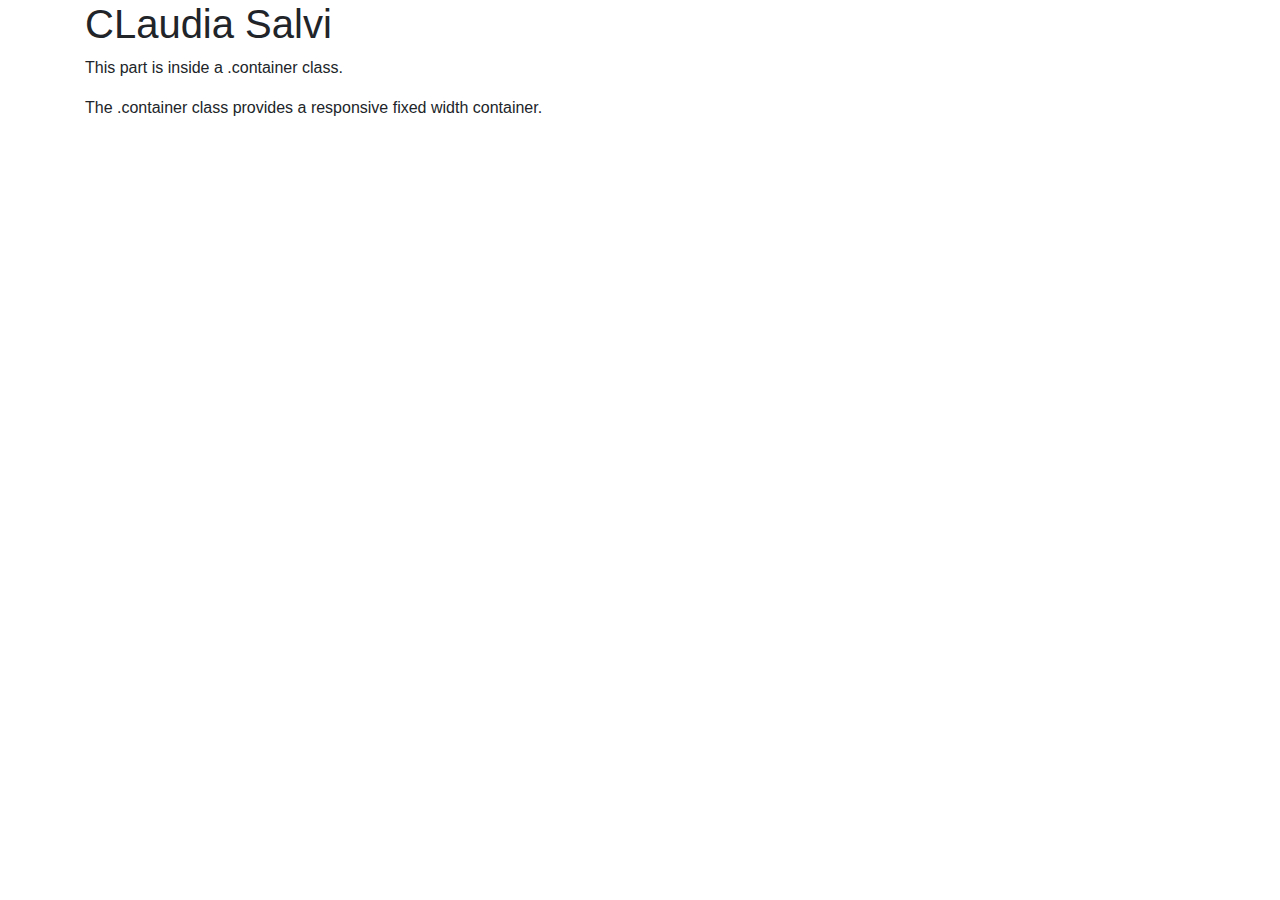
==== accueil.html @ 85732213 "test" ====
<!DOCTYPE html>
<html lang="en">

  <head>
    <meta charset="utf-8">
    <title>Claudia Salvi</title>
    <meta name="viewport" content="width=device-width, initial-scale=1">
    <link rel="stylesheet" href="https://maxcdn.bootstrapcdn.com/bootstrap/4.0.0/css/bootstrap.min.css">
    <script src="https://ajax.googleapis.com/ajax/libs/jquery/3.3.1/jquery.min.js"></script>
    <script src="https://cdnjs.cloudflare.com/ajax/libs/popper.js/1.12.9/umd/popper.min.js"></script>
    <script src="https://maxcdn.bootstrapcdn.com/bootstrap/4.0.0/js/bootstrap.min.js"></script>
  </head>

  <body>

    <div class="container">
      <h1>CLaudia Salvi</h1>
      <p>This part is inside a .container class.</p>
      <p>The .container class provides a responsive fixed width container.</p>
    </div>

  </body>

</html>
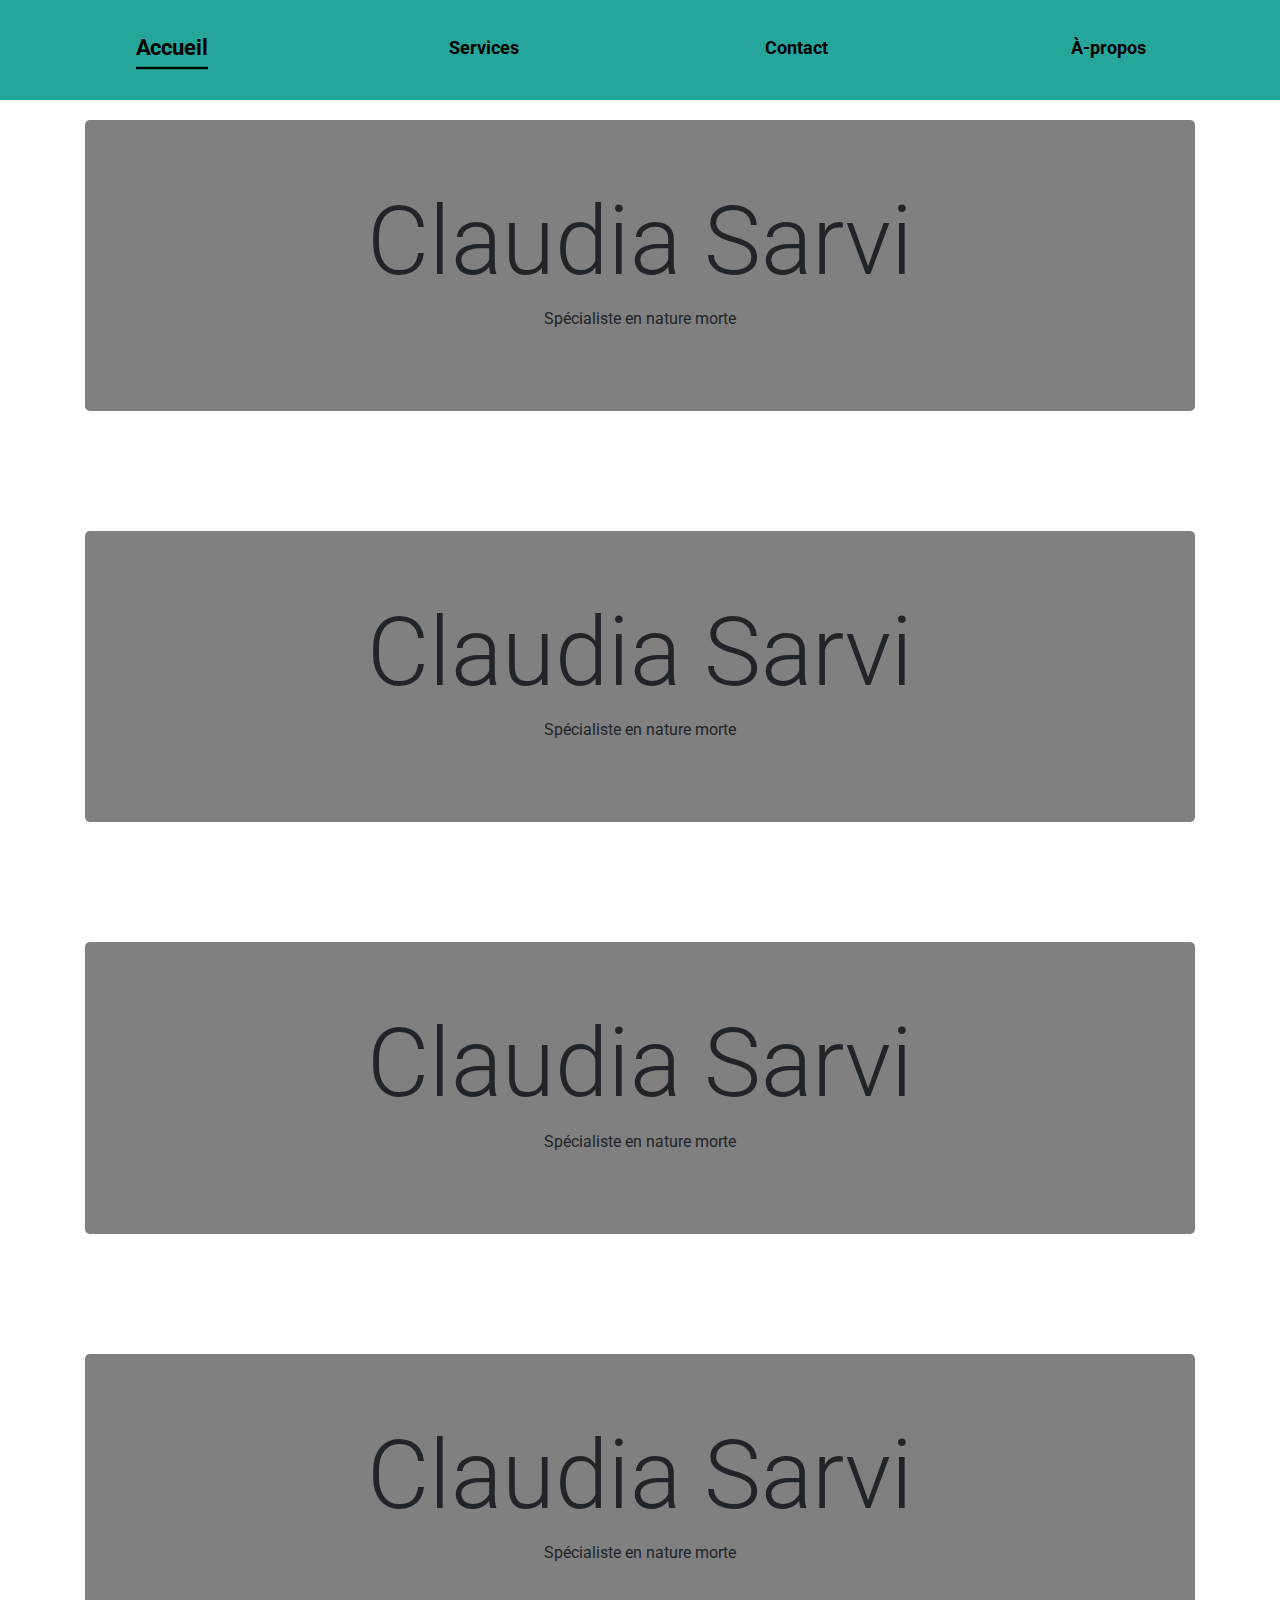
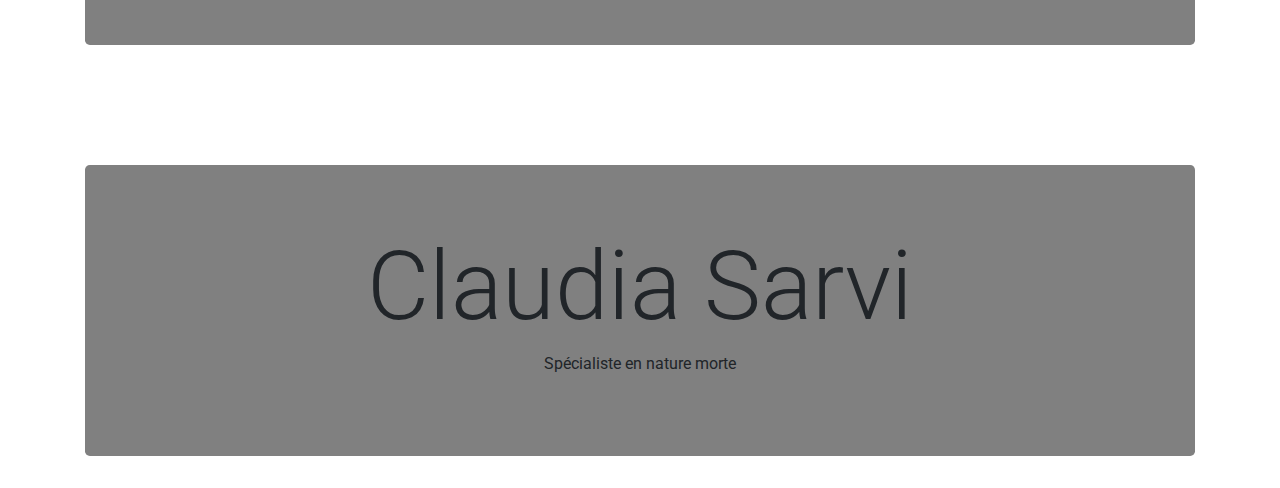
==== commit f0fa9e83: "là c'est bueno" ====
--- a/accueil.html
+++ b/accueil.html
@@ -6,19 +6,50 @@
     <title>Claudia Salvi</title>
     <meta name="viewport" content="width=device-width, initial-scale=1">
     <link rel="stylesheet" href="https://maxcdn.bootstrapcdn.com/bootstrap/4.0.0/css/bootstrap.min.css">
+    <link rel="stylesheet" href="css/accueil.css" />
     <script src="https://ajax.googleapis.com/ajax/libs/jquery/3.3.1/jquery.min.js"></script>
     <script src="https://cdnjs.cloudflare.com/ajax/libs/popper.js/1.12.9/umd/popper.min.js"></script>
     <script src="https://maxcdn.bootstrapcdn.com/bootstrap/4.0.0/js/bootstrap.min.js"></script>
+    <script src="js/accueil.js"></script>
   </head>
 
   <body>
+    <div class="container-fluid">
+        <div class="row">
+          <nav class=" container-fluid navbar navbar-expand-sm navbar-dark fixed-top">
+            <div class="col-sm-3"><a class="link" href="#acc" onclick="openCate(event)" id="defaultOpen">Accueil</a></div>
+            <div class="col-sm-3"><a class="link" href="#ser" onclick="openCate(event)">Services</a></div>
+            <div class="col-sm-3"><a class="link" href="#con" onclick="openCate(event)">Contact</a></div>
+            <div class="col-sm-3"><a class="link" href="#pro" onclick="openCate(event)">À-propos</a></div>
+          </nav>
+        </div>
+    </div>
 
     <div class="container">
-      <h1>CLaudia Salvi</h1>
-      <p>This part is inside a .container class.</p>
-      <p>The .container class provides a responsive fixed width container.</p>
+      <div class="jumbotron col-sm-12">
+          <h1 class="display-1">Claudia Sarvi</h1>
+          <p>Spécialiste en nature morte</p>
+      </div>
+      <div class="jumbotron col-sm-12">
+          <h1 class="display-1">Claudia Sarvi</h1>
+          <p>Spécialiste en nature morte</p>
+      </div>
+      <div class="jumbotron col-sm-12">
+          <h1 class="display-1">Claudia Sarvi</h1>
+          <p>Spécialiste en nature morte</p>
+      </div>
+      <div class="jumbotron col-sm-12">
+          <h1 class="display-1">Claudia Sarvi</h1>
+          <p>Spécialiste en nature morte</p>
+      </div>
+      <div class="jumbotron col-sm-12">
+          <h1 class="display-1">Claudia Sarvi</h1>
+          <p>Spécialiste en nature morte</p>
+      </div>
     </div>
 
   </body>
-
+  <script>
+    document.getElementById("defaultOpen").click();
+  </script>
 </html>
--- a/css/accueil.css
+++ b/css/accueil.css
@@ -0,0 +1,65 @@
+@import url('https://fonts.googleapis.com/css?family=Lato:300,400,700|Roboto:300,400,700,900');
+html{
+  font-family: 'Roboto';
+}
+
+nav
+{
+  height: 100px;
+  padding: 50px;
+  /*border-radius: 0px 0px 5px 5px;*/
+  justify-content: center;
+  align-items: center;
+  background-color: #26A69A;
+}
+.col-sm-3 {
+    display: flex;
+    justify-content: center;
+}
+
+div .link
+{
+  text-decoration: none;
+  color: black;
+  font-weight: 700;
+}
+div .link:hover
+{
+  text-decoration: none;
+  color: black;
+}
+@media screen and (min-width: 850px)
+{
+  div .link
+  {
+    transform:scale(1);
+    transition: transform 0.2s  ease-in-out;
+    font-size: 18px;
+    padding-bottom:5px;
+  }
+
+  div .link:hover
+  {
+    transform:scale(1.2);
+    border-bottom:solid 2px black;
+    padding-bottom:3px;
+  }
+  div .link.active{
+    transform:scale(1.2);
+    border-bottom:solid 2px black;
+    padding-bottom:3px;
+  }
+}
+
+div .jumbotron
+{
+  background-color: grey;
+  margin-top: 120px;
+}
+
+div .jumbotron h1,p
+{
+  display: flex;
+  justify-content: center;
+  align-items: center;
+}
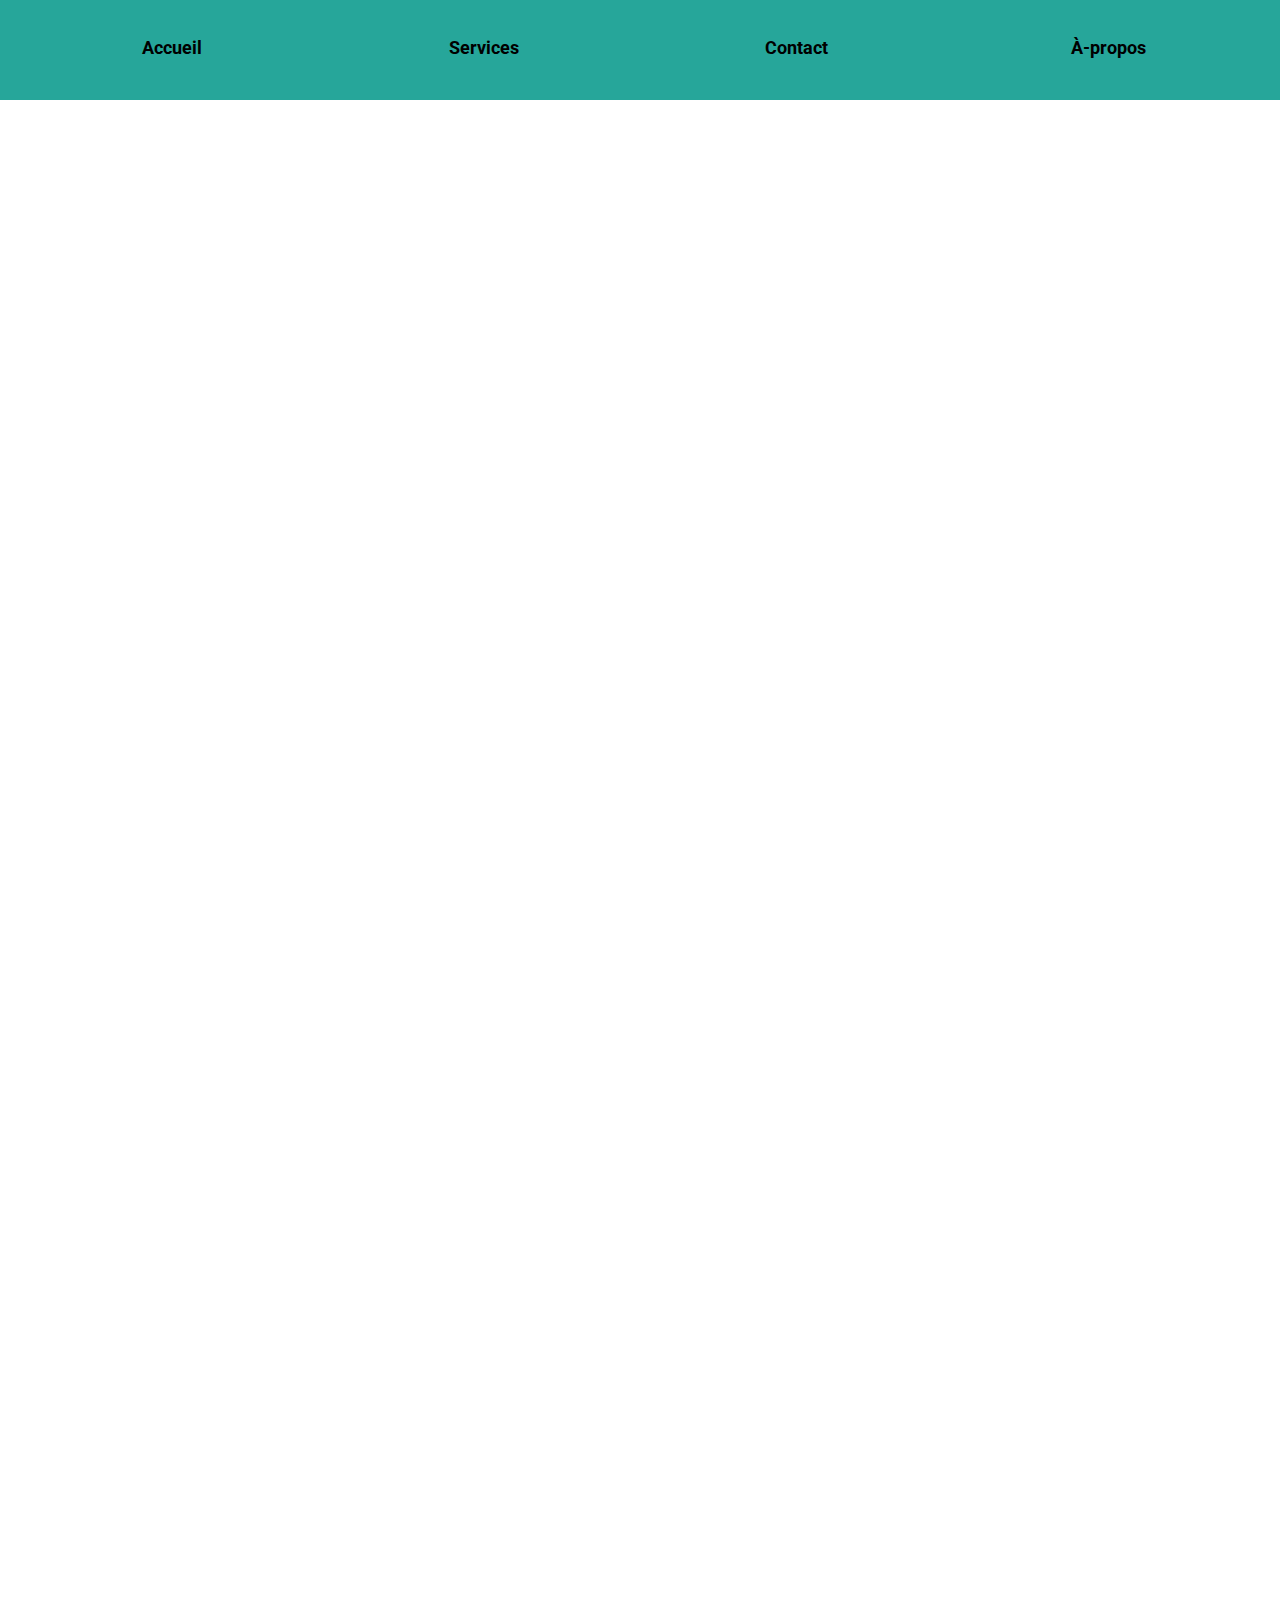
==== commit bbeeab4c: "J'ai rajouté des effets d'apparition/disparition pour les blocs" ====
--- a/accueil.html
+++ b/accueil.html
@@ -26,23 +26,23 @@
     </div>
 
     <div class="container">
-      <div class="jumbotron col-sm-12">
+      <div class="fade jumbotron col-sm-12">
           <h1 class="display-1">Claudia Sarvi</h1>
           <p>Spécialiste en nature morte</p>
       </div>
-      <div class="jumbotron col-sm-12">
+      <div class="fade jumbotron col-sm-12">
           <h1 class="display-1">Claudia Sarvi</h1>
           <p>Spécialiste en nature morte</p>
       </div>
-      <div class="jumbotron col-sm-12">
+      <div class="fade jumbotron col-sm-12">
           <h1 class="display-1">Claudia Sarvi</h1>
           <p>Spécialiste en nature morte</p>
       </div>
-      <div class="jumbotron col-sm-12">
+      <div class=" fade jumbotron col-sm-12">
           <h1 class="display-1">Claudia Sarvi</h1>
           <p>Spécialiste en nature morte</p>
       </div>
-      <div class="jumbotron col-sm-12">
+      <div class="fade jumbotron col-sm-12">
           <h1 class="display-1">Claudia Sarvi</h1>
           <p>Spécialiste en nature morte</p>
       </div>
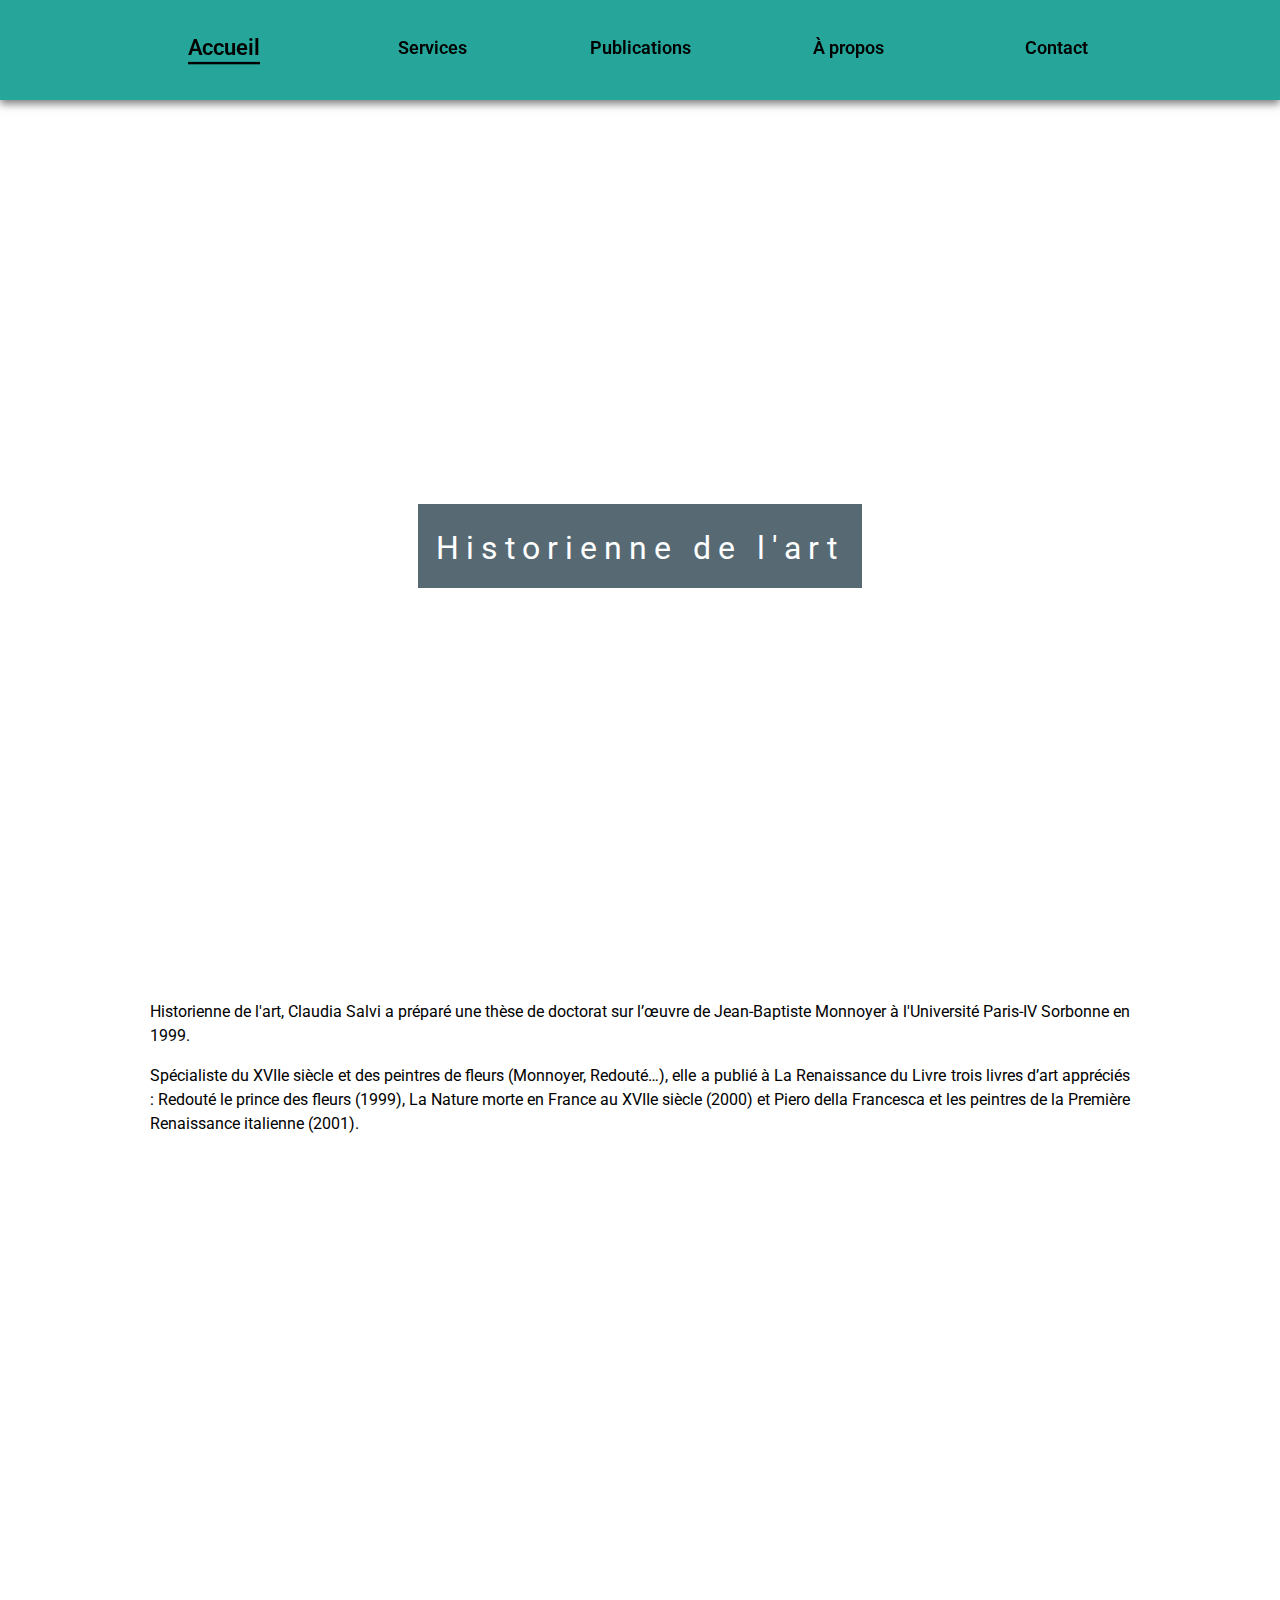
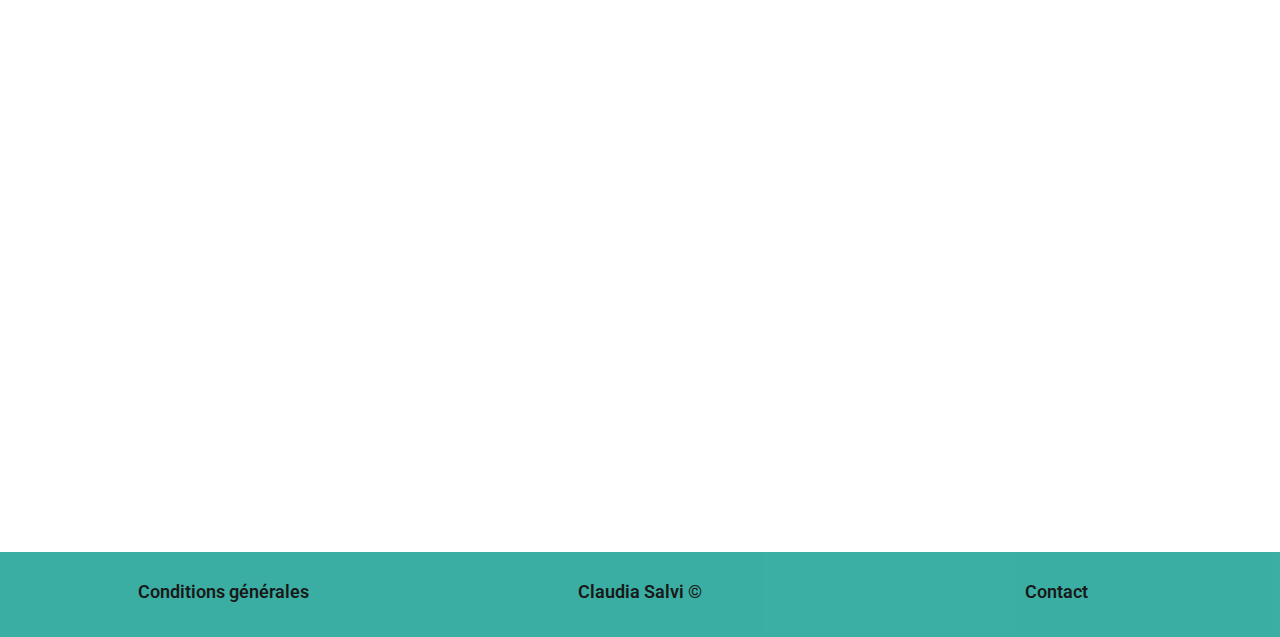
==== commit 42849b3a: "bcp de modif" ====
--- a/accueil.html
+++ b/accueil.html
@@ -13,43 +13,57 @@
     <script src="js/accueil.js"></script>
   </head>
 
-  <body>
+  <body onload="header();">
+
     <div class="container-fluid">
         <div class="row">
           <nav class=" container-fluid navbar navbar-expand-sm navbar-dark fixed-top">
-            <div class="col-sm-3"><a class="link" href="#acc" onclick="openCate(event)" id="defaultOpen">Accueil</a></div>
-            <div class="col-sm-3"><a class="link" href="#ser" onclick="openCate(event)">Services</a></div>
-            <div class="col-sm-3"><a class="link" href="#con" onclick="openCate(event)">Contact</a></div>
-            <div class="col-sm-3"><a class="link" href="#pro" onclick="openCate(event)">À-propos</a></div>
+            <div class="col-sm-1"></div>
+            <div class="col-sm-2 part" ><span class="link" onclick="openCate(event)" id="defaultOpen"><a href="accueil.html">Accueil</a></span></div>
+            <div class="col-sm-2 part" ><span class="link" onclick="openCate(event)"><a  href="#ser" >Services</a></span></div>
+            <div class="col-sm-2 part" ><span class="link" onclick="openCate(event)"><a  href="#pro" >Publications</a></span></div>
+            <div class="col-sm-2 part" ><span class="link" onclick="openCate(event)"><a  href="apropos.html" >À propos</a></span></div>
+            <div class="col-sm-2 part" ><span class="link" onclick="openCate(event)"><a  href="contact.html" >Contact</a></span></div>
+            <div class="col-sm-1 part"></div>
           </nav>
         </div>
     </div>
 
-    <div class="container">
-      <div class="fade jumbotron col-sm-12">
-          <h1 class="display-1">Claudia Sarvi</h1>
-          <p>Spécialiste en nature morte</p>
+
+    <div class="fond-1">
+      <div class="container">
+        <div class="fade jumbotron col-sm-12 debut">
+            <h1 class="display-1"><span>Claudia</span> Salvi</h1>
+            <h1 class="claudia"><small>Historienne de l'art</small></h1>
+        </div>
       </div>
-      <div class="fade jumbotron col-sm-12">
-          <h1 class="display-1">Claudia Sarvi</h1>
-          <p>Spécialiste en nature morte</p>
-      </div>
-      <div class="fade jumbotron col-sm-12">
-          <h1 class="display-1">Claudia Sarvi</h1>
-          <p>Spécialiste en nature morte</p>
-      </div>
-      <div class=" fade jumbotron col-sm-12">
-          <h1 class="display-1">Claudia Sarvi</h1>
-          <p>Spécialiste en nature morte</p>
-      </div>
-      <div class="fade jumbotron col-sm-12">
-          <h1 class="display-1">Claudia Sarvi</h1>
-          <p>Spécialiste en nature morte</p>
+    </div>
+
+    <div class="container milieu">
+      <p>Historienne de l'art, Claudia Salvi a préparé une thèse de doctorat sur
+        l’œuvre de Jean-Baptiste Monnoyer à l'Université Paris-IV Sorbonne en 1999.</p>
+      <p>Spécialiste du XVIIe siècle et des peintres de fleurs (Monnoyer, Redouté…),
+        elle a publié à La Renaissance du Livre trois livres d’art appréciés :
+        Redouté le prince des fleurs (1999), La Nature morte en France au XVIIe siècle (2000) et
+        Piero della Francesca et les peintres de la Première Renaissance italienne (2001).</p>
+    </div>
+
+    <div class="fond-2">
+
+    </div>
+
+    <div class="container-fluid footer">
+      <div class="row bas">
+
+        <div class="col-sm-4 part"><a class="link" href="#con">Conditions générales</a></div>
+        <div class="col-sm-4 part"><a class="link" href="#con">Claudia Salvi ©</a></div>
+        <div class="col-sm-4 part"><a class="link" href="contact.html">Contact</a></div>
+
       </div>
     </div>
 
   </body>
-  <script>
-    document.getElementById("defaultOpen").click();
-  </script>
+
+
+
 </html>
--- a/css/accueil.css
+++ b/css/accueil.css
@@ -1,32 +1,68 @@
-@import url('https://fonts.googleapis.com/css?family=Lato:300,400,700|Roboto:300,400,700,900');
+@import url('https://fonts.googleapis.com/css?family=Roboto:100,200,300,400,700|Roboto:300,400,700');
+@import url('https://fonts.googleapis.com/css?family=Raleway:300,400,500,600,700,800');
 html{
   font-family: 'Roboto';
 }
 
+body{
+  margin: 0px;
+  padding: 0px;
+  outline: 0px;
+  display: flex;
+  min-height: 100vh;
+  flex-direction: column;
+}
+#corps{
+  flex: 1;
+}
+.footer{
+  height: 85px;
+  display: flex;
+  background-color: #26A69A;
+  opacity: 0.9;
+  margin-bottom: 0;
+  padding-bottom: 0;
+  justify-content: space-between;
+  align-items: center;
+  line-height: 1;
+}
+.bas{
+  width: 100%;
+  margin: auto;
+}
 nav
 {
   height: 100px;
   padding: 50px;
-  /*border-radius: 0px 0px 5px 5px;*/
   justify-content: center;
   align-items: center;
   background-color: #26A69A;
+  line-height: 1;
+  box-shadow: 0 4px 8px 0 rgba(0, 0, 0, 0.5);
 }
-.col-sm-3 {
+.part{
     display: flex;
     justify-content: center;
 }
 
-div .link
+div a
 {
   text-decoration: none;
   color: black;
-  font-weight: 700;
+  font-weight: 600;
 }
-div .link:hover
+div a:hover
 {
   text-decoration: none;
   color: black;
+}
+@media screen and (max-width: 575px){
+  div .link{
+    padding: 3px;
+  }
+  nav{
+    height: auto;
+  }
 }
 @media screen and (min-width: 850px)
 {
@@ -37,7 +73,9 @@
     font-size: 18px;
     padding-bottom:5px;
   }
-
+  h5{
+    font-size: 18px;
+  }
   div .link:hover
   {
     transform:scale(1.2);
@@ -51,15 +89,63 @@
   }
 }
 
-div .jumbotron
+.debut
 {
-  background-color: grey;
-  margin-top: 120px;
+  background-color: rgba(0,0,0,0);
+  margin-top: 100px;
+  display: flex;
+  flex-direction: column;
+  justify-content: center;
+  align-items: center;
+  color: white;
+  font-family: 'Roboto';
+}
+.milieu{
+  color: black;
+  background-color:white;
+  text-align:center;
+  padding:100px 80px;
+  text-align: justify;
+}
+.claudia{
+  background-color: rgba(69,90,100 ,0.9);
+  margin: 0;
+  padding: 18px;
+  letter-spacing: 7px;
 }
 
-div .jumbotron h1,p
-{
+
+.fond-1{
+  background-image: url("../images/monnoyer3.jpg");
+  min-height: 100vh;
   display: flex;
   justify-content: center;
   align-items: center;
 }
+.fond-2{
+  background-image: url("../images/Monkey_Fruits_Flowers.jpg");
+  min-height: 100vh;
+  display: flex;
+  justify-content: center;
+  align-items: center;
+}
+
+.fond-1, .fond-2{
+  position: relative;
+  background-attachment: fixed;
+  background-position: center;
+  background-repeat: no-repeat;
+  background-size: cover;
+}
+.fond-1 span{
+  font-weight: 500;
+}
+.fond-1 .display-1{
+  letter-spacing: 7px;
+  font-weight: 200;
+}
+/* Turn off parallax scrolling for tablets and phones */
+@media only screen and (max-device-width: 1024px) {
+    .fond-1, .fond-2{
+        background-attachment: scroll;
+    }
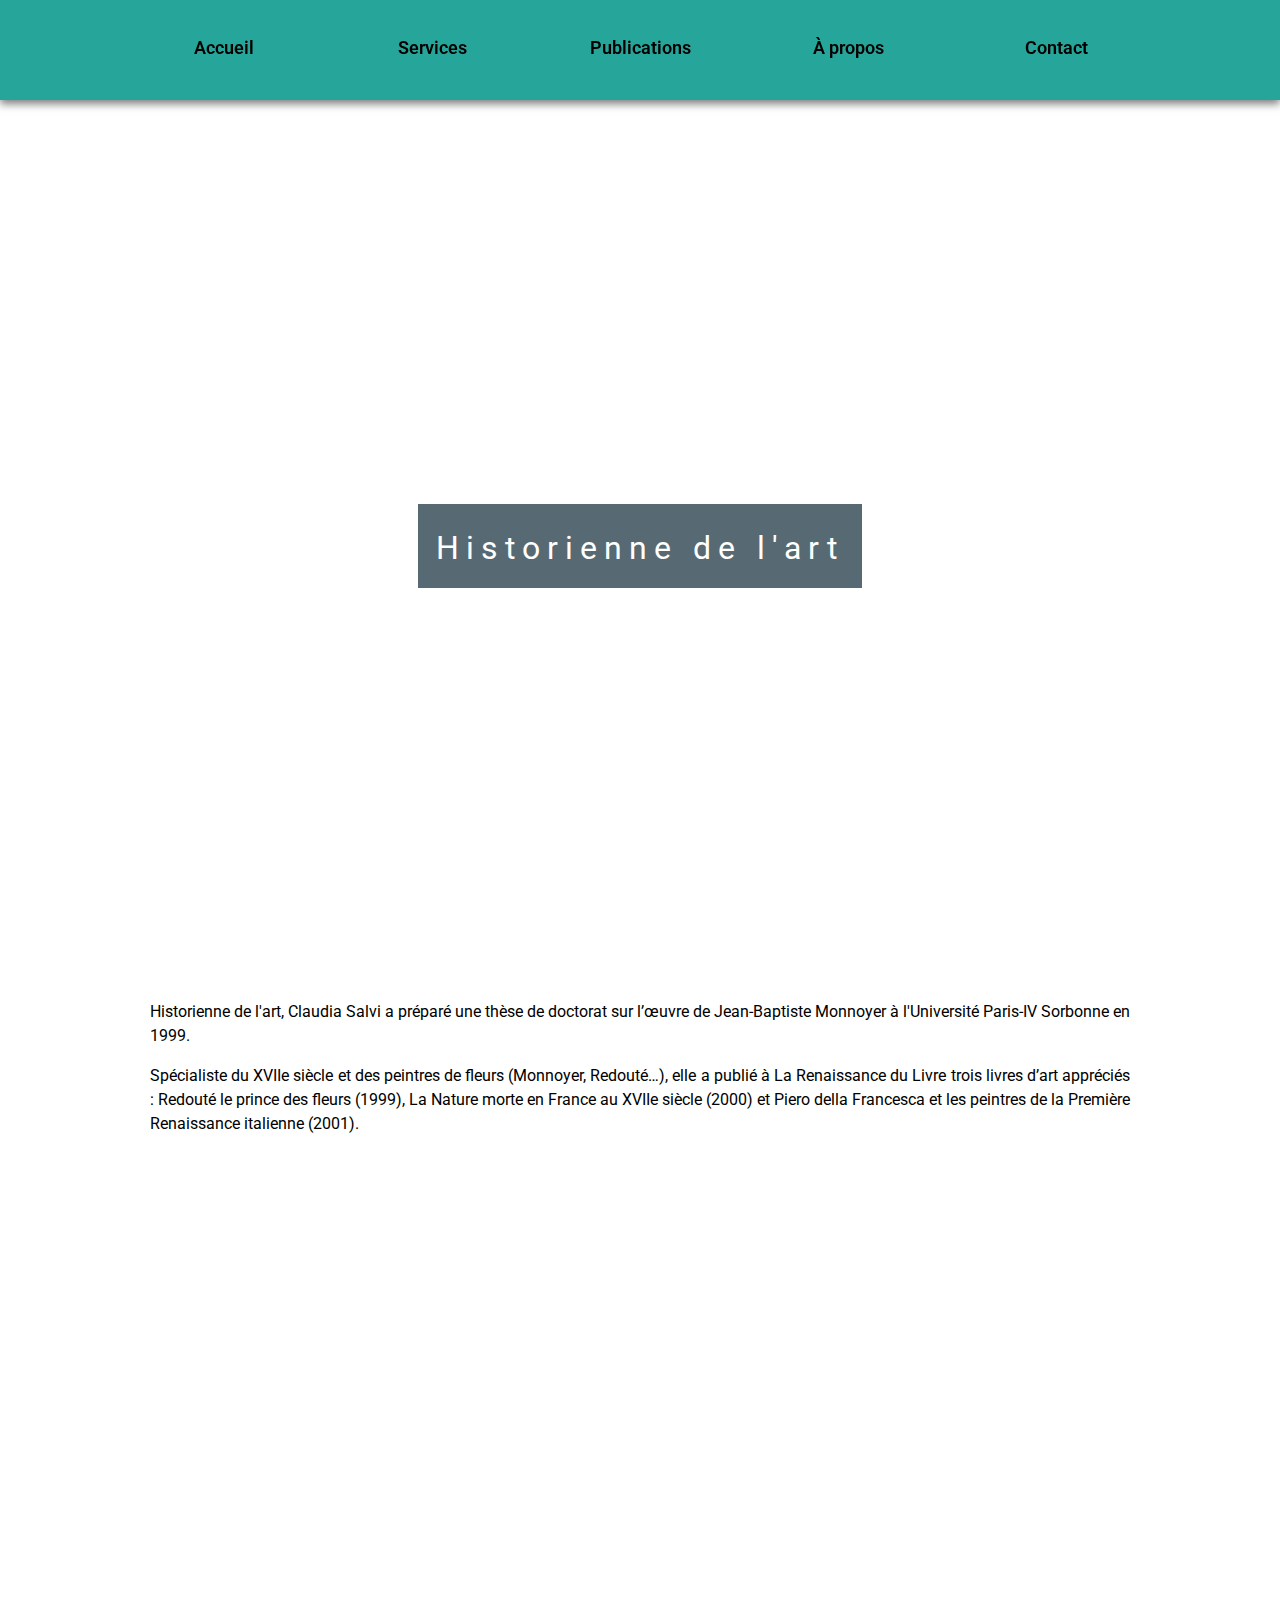
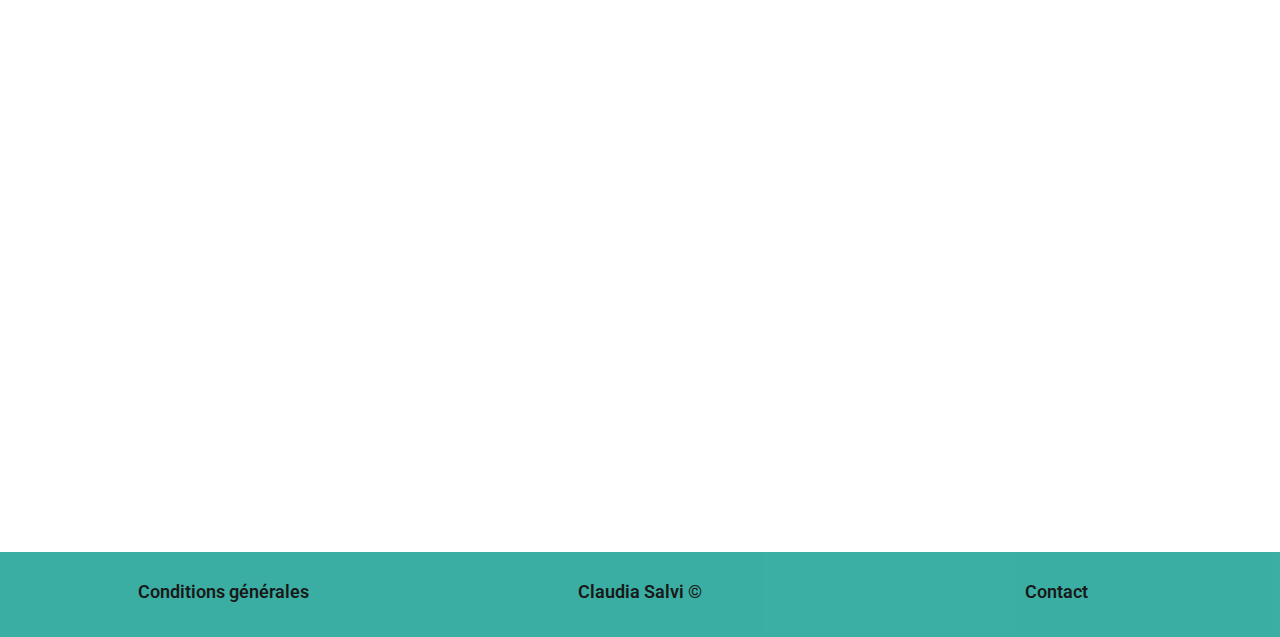
==== commit 3d6ec951: "masse" ====
--- a/accueil.html
+++ b/accueil.html
@@ -7,15 +7,12 @@
     <meta name="viewport" content="width=device-width, initial-scale=1">
     <link rel="stylesheet" href="https://maxcdn.bootstrapcdn.com/bootstrap/4.0.0/css/bootstrap.min.css">
     <link rel="stylesheet" href="css/accueil.css" />
-    <script src="https://ajax.googleapis.com/ajax/libs/jquery/3.3.1/jquery.min.js"></script>
-    <script src="https://cdnjs.cloudflare.com/ajax/libs/popper.js/1.12.9/umd/popper.min.js"></script>
-    <script src="https://maxcdn.bootstrapcdn.com/bootstrap/4.0.0/js/bootstrap.min.js"></script>
-    <script src="js/accueil.js"></script>
   </head>
 
   <body onload="header();">
 
-    <div class="container-fluid">
+<!-- HEADER -->
+    <div class="container-fluid header">
         <div class="row">
           <nav class=" container-fluid navbar navbar-expand-sm navbar-dark fixed-top">
             <div class="col-sm-1"></div>
@@ -28,11 +25,30 @@
           </nav>
         </div>
     </div>
-
+    <div id="mySidenav" class="sidenav">
+      <a href="javascript:void(0)" class="closebtn" onclick="closeNav()">&times;</a>
+      <a href="accueil.html">Accueil</a>
+      <a href="#">Services</a>
+      <a href="#">Publications</a>
+      <a href="apropos.html">À propos</a>
+      <a href="contact.html">Contact</a>
+    </div>
+    <div class="container-fluid header2">
+        <div class="row">
+          <nav class=" container-fluid navbar navbar-expand-sm navbar-dark fixed-top">
+            <div class="bars" onclick="openNav()">
+                  <div class="bar1"></div>
+                  <div class="bar2"></div>
+                  <div class="bar3"></div>
+            </div>
+          </nav>
+        </div>
+    </div>
+<!-- HEADER -->
 
     <div class="fond-1">
       <div class="container">
-        <div class="fade jumbotron col-sm-12 debut">
+        <div class="jumbotron col-sm-12 debut">
             <h1 class="display-1"><span>Claudia</span> Salvi</h1>
             <h1 class="claudia"><small>Historienne de l'art</small></h1>
         </div>
@@ -64,6 +80,10 @@
 
   </body>
 
+  <script src="https://ajax.googleapis.com/ajax/libs/jquery/3.3.1/jquery.min.js"></script>
+  <script src="https://cdnjs.cloudflare.com/ajax/libs/popper.js/1.12.9/umd/popper.min.js"></script>
+  <script src="https://maxcdn.bootstrapcdn.com/bootstrap/4.0.0/js/bootstrap.min.js"></script>
+
 
 
 </html>
--- a/css/accueil.css
+++ b/css/accueil.css
@@ -73,9 +73,7 @@
     font-size: 18px;
     padding-bottom:5px;
   }
-  h5{
-    font-size: 18px;
-  }
+
   div .link:hover
   {
     transform:scale(1.2);
@@ -143,9 +141,75 @@
 .fond-1 .display-1{
   letter-spacing: 7px;
   font-weight: 200;
+  text-align: center;
+}
+.header2 {
+  display: none;
 }
 /* Turn off parallax scrolling for tablets and phones */
 @media only screen and (max-device-width: 1024px) {
     .fond-1, .fond-2{
         background-attachment: scroll;
     }
+}
+@media only screen and (max-device-width: 480px){
+  .header{
+    display: none;
+  }
+  .header2{
+    display: flex;
+  }
+
+}
+.bar1, .bar2, .bar3 {
+    width: 35px;
+    height: 4.5px;
+    background-color: white;
+    margin-top: 3px; margin-bottom: 3px;
+    transition: 0.4s;
+		margin-right: 20px;
+}
+.bars{
+
+		display: flex;
+		flex-direction: column;
+		align-items: flex-end;
+		width: 75px;
+    padding-top: 7px;
+    padding-bottom: 7px;
+}
+.sidenav {
+    height: 100%;
+    width: 0;
+    position: fixed;
+    z-index: 1031;
+    top: 0;
+    left: 0;
+    background-color: #111;
+    overflow-x: hidden;
+    transition: 0.5s;
+    padding-top: 60px;
+    text-align:center;
+}
+
+.sidenav a {
+    padding: 8px 8px 8px 32px;
+    text-decoration: none;
+    font-size: 25px;
+    color: #818181;
+    display: block;
+    transition: 0.3s;
+
+}
+
+.sidenav a:hover{
+    color: #f1f1f1;
+}
+
+.sidenav .closebtn {
+    position: absolute;
+    top: 0;
+    right: 25px;
+    font-size: 36px;
+    margin-left: 50px;
+}
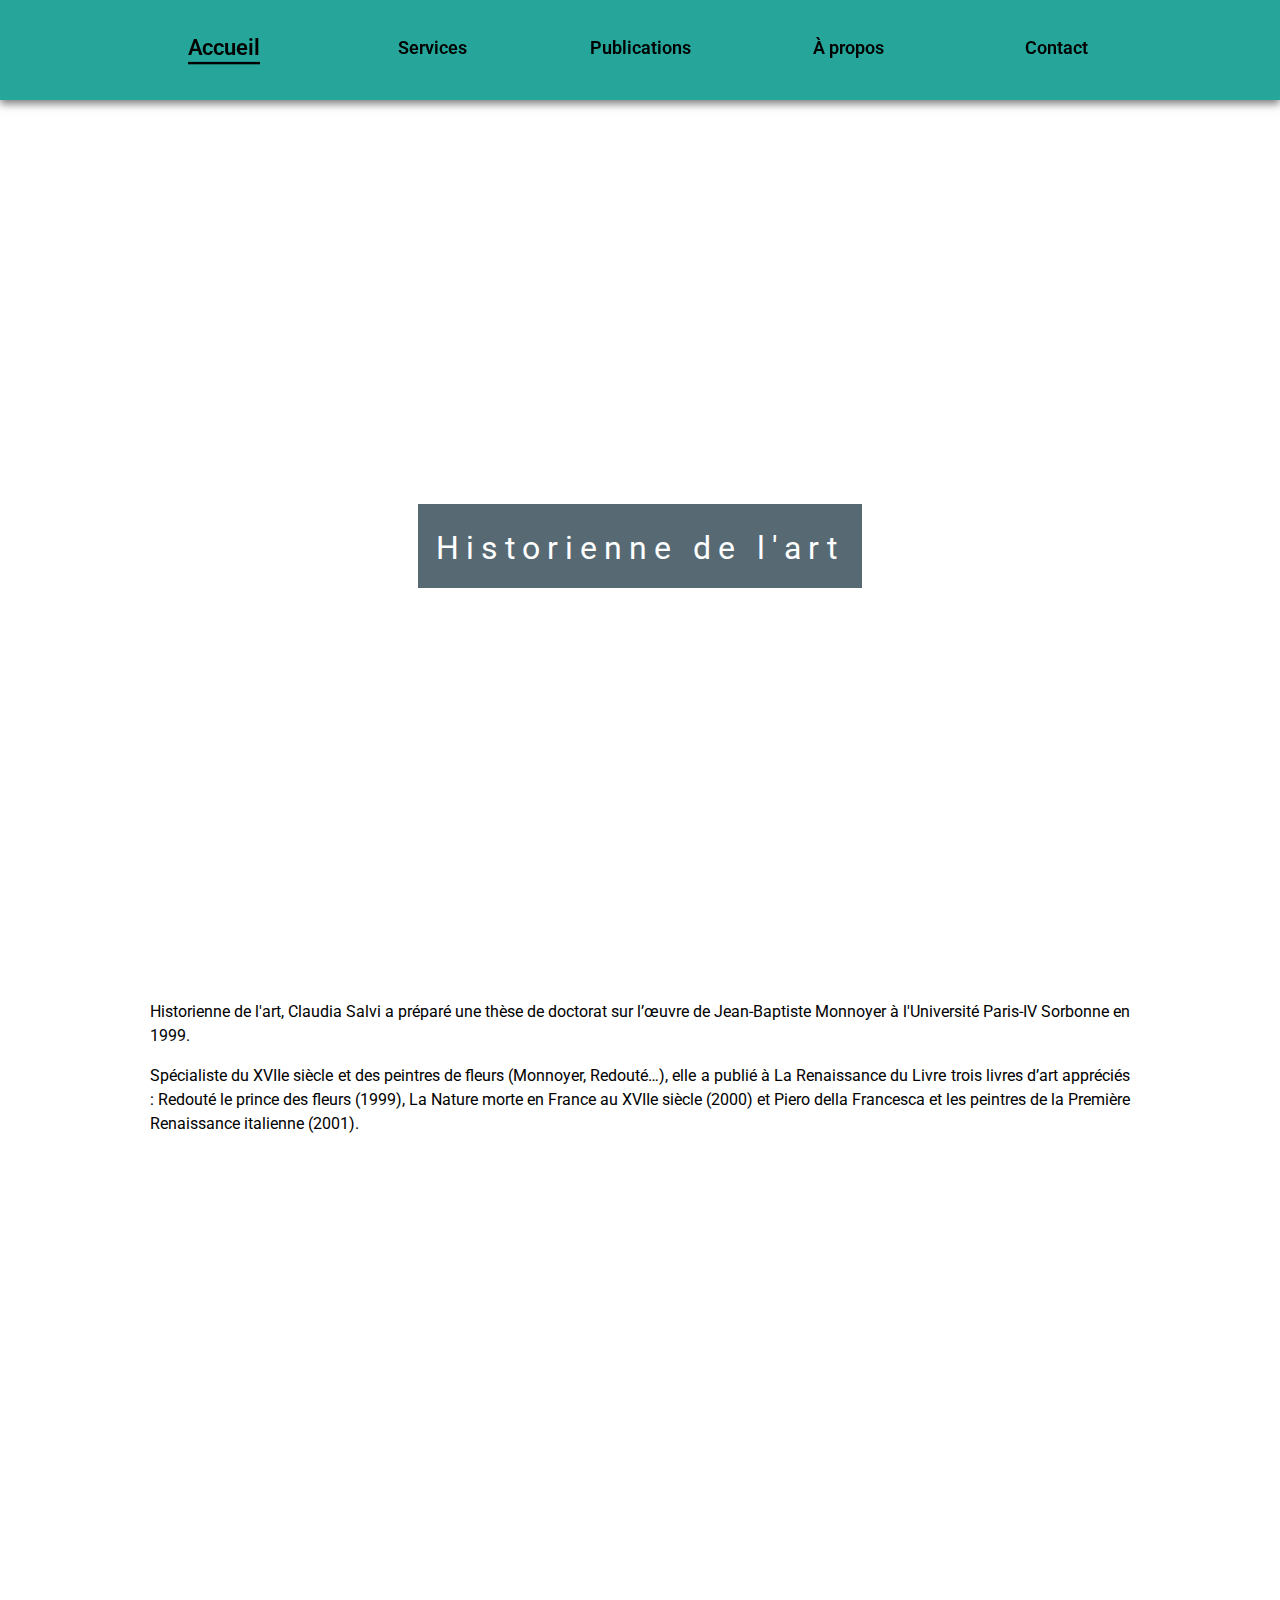
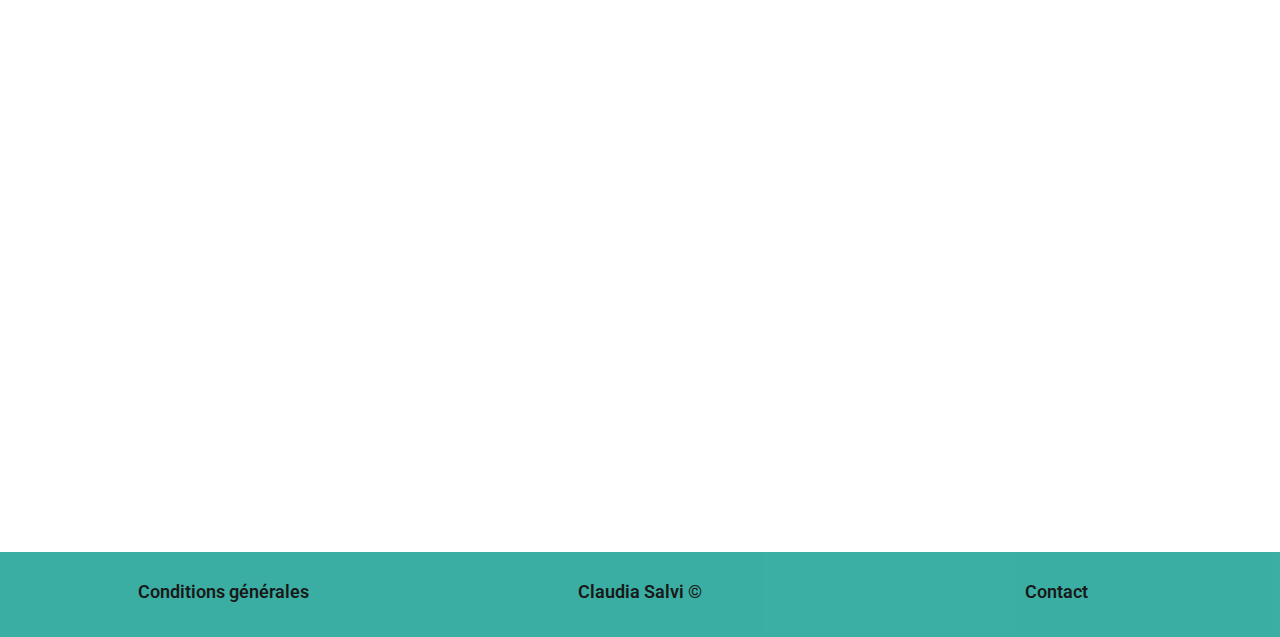
==== commit 114cc3f3: "contact" ====
--- a/accueil.html
+++ b/accueil.html
@@ -83,6 +83,7 @@
   <script src="https://ajax.googleapis.com/ajax/libs/jquery/3.3.1/jquery.min.js"></script>
   <script src="https://cdnjs.cloudflare.com/ajax/libs/popper.js/1.12.9/umd/popper.min.js"></script>
   <script src="https://maxcdn.bootstrapcdn.com/bootstrap/4.0.0/js/bootstrap.min.js"></script>
+    <script src="js/accueil.js"></script>
 
 
 
